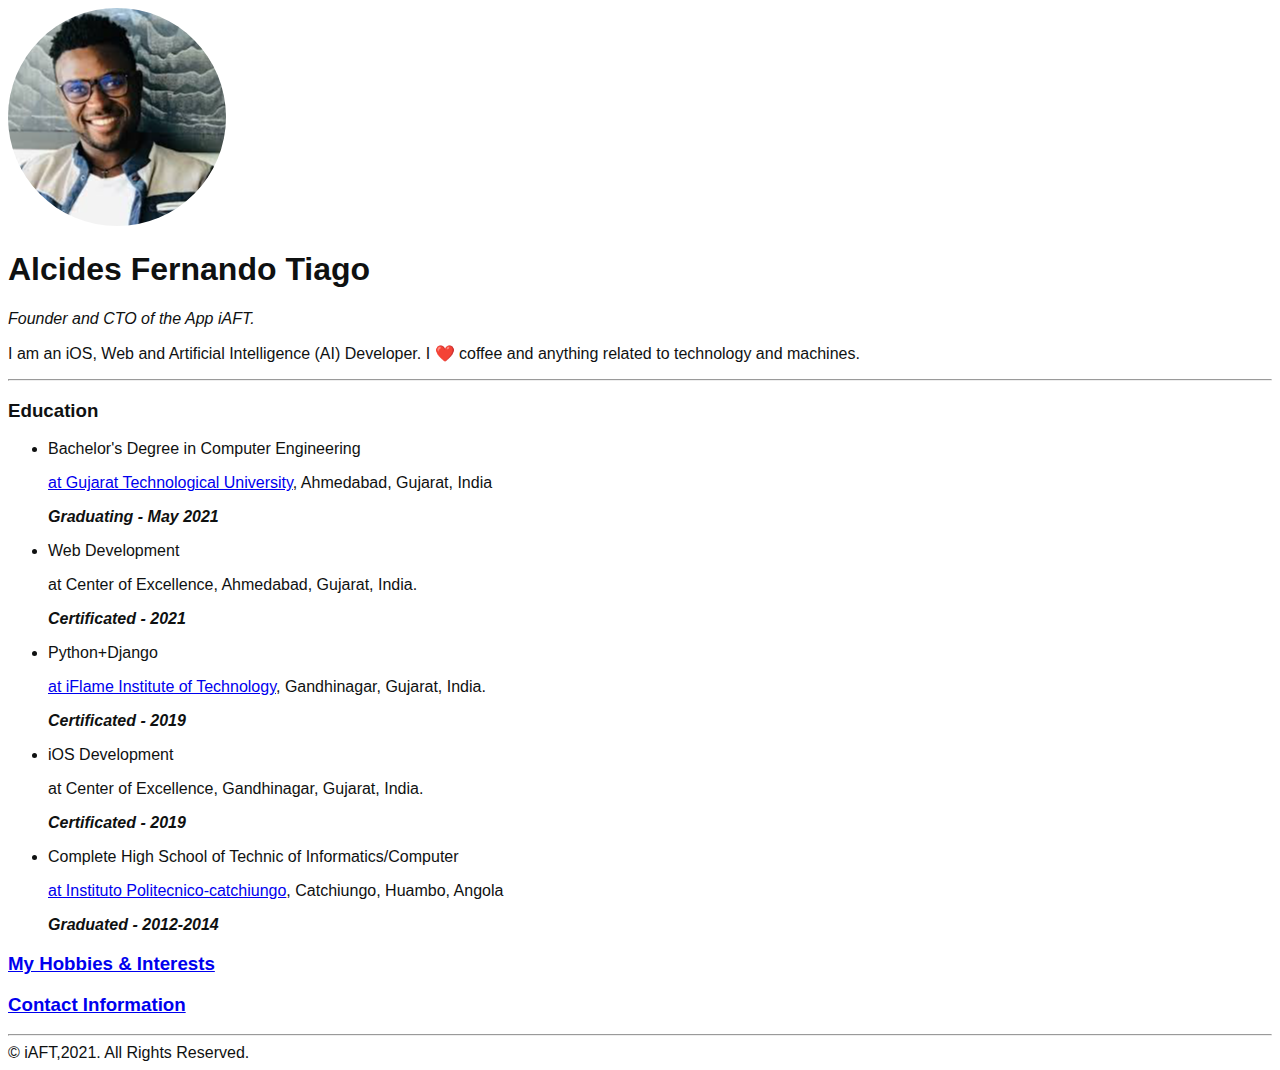
==== HTML - Pesonal Site/index.html @ 7d99f636 "Building Personal Site" ====
<!DOCTYPE html>
<html lang="en">

<head>
    <meta charset="UTF-8" />
    <meta http-equiv="X-UA-Compatible" content="IE=edge" />
    <meta http-equiv="refresh" content="15" />
    <meta name="viewport" content="width=device-width, initial-scale=1.0" />
    <meta name="description" content="Free Web tutorials" />
    <meta name="keywords" content="HTML, CSS, JavaScript" />
    <meta name="author" content="Alcides Fernando Tiago" />
    <link rel="stylesheet" href="style.css">
    <title>Alcides's Personal Site</title>
</head>

<body>
    <img src="images/iaft2.jpg" alt="Alcides Tiago profile picture">
    <h1>Alcides Fernando Tiago</h1>
    <p><em>Founder and CTO of the App iAFT.</em></p>
    <p>I am an iOS, Web and Artificial Intelligence (AI) Developer. I ❤️ coffee and anything related to technology and machines.</p>
    <hr>
    <h3>Education</h3>

    <ul>
        <li>Bachelor's Degree in Computer Engineering
            <a href="https://www.gtu.ac.in/">
                <p>at Gujarat Technological University</a>, Ahmedabad, Gujarat, India</p>
            <p><strong><em>Graduating - May 2021</em></strong></p>
        </li>
        <li>Web Development
            <p>at Center of Excellence, Ahmedabad, Gujarat, India.</p>
            <p><em><strong>Certificated - 2021</strong></em></p>
        </li>
        <li>Python+Django
            <a href="http://www.iflameinstitute.com/">
                <p>at iFlame Institute of Technology</a>, Gandhinagar, Gujarat, India.</p>
            <p><em><strong>Certificated - 2019</strong></em></p>
        </li>
        <li>iOS Development
            <p>at Center of Excellence, Gandhinagar, Gujarat, India.</p>
            <p><em><strong>Certificated - 2019</strong></em></p>
        </li>
        <li>Complete High School of Technic of Informatics/Computer
            <a href="https://www.educartis.co.ao/centros/instituto-medio-politecnico-cachiungo" target="_blank">
                <p>at Instituto Politecnico-catchiungo</a>, Catchiungo, Huambo, Angola</p>
            </a>
            <p><strong><em>Graduated - 2012-2014</em></p></strong>
        </li>
    </ul>
    <a href="hobbies.html">
        <h3>My Hobbies & Interests</h3>
    </a>
    <a href="contact.html">
        <h3>Contact Information</h3>
    </a>


    <hr>

    <footer>
        © iAFT,2021. All Rights Reserved.</footer>
</body>

</html>
---- HTML - Pesonal Site/style.css ----
body {
        color: #0F1111;
    }
    
    body {
        /* font-size: 1.5em; */
        /* line-height: 1.35; */
        font-family: Arial, sans-serif;
    }
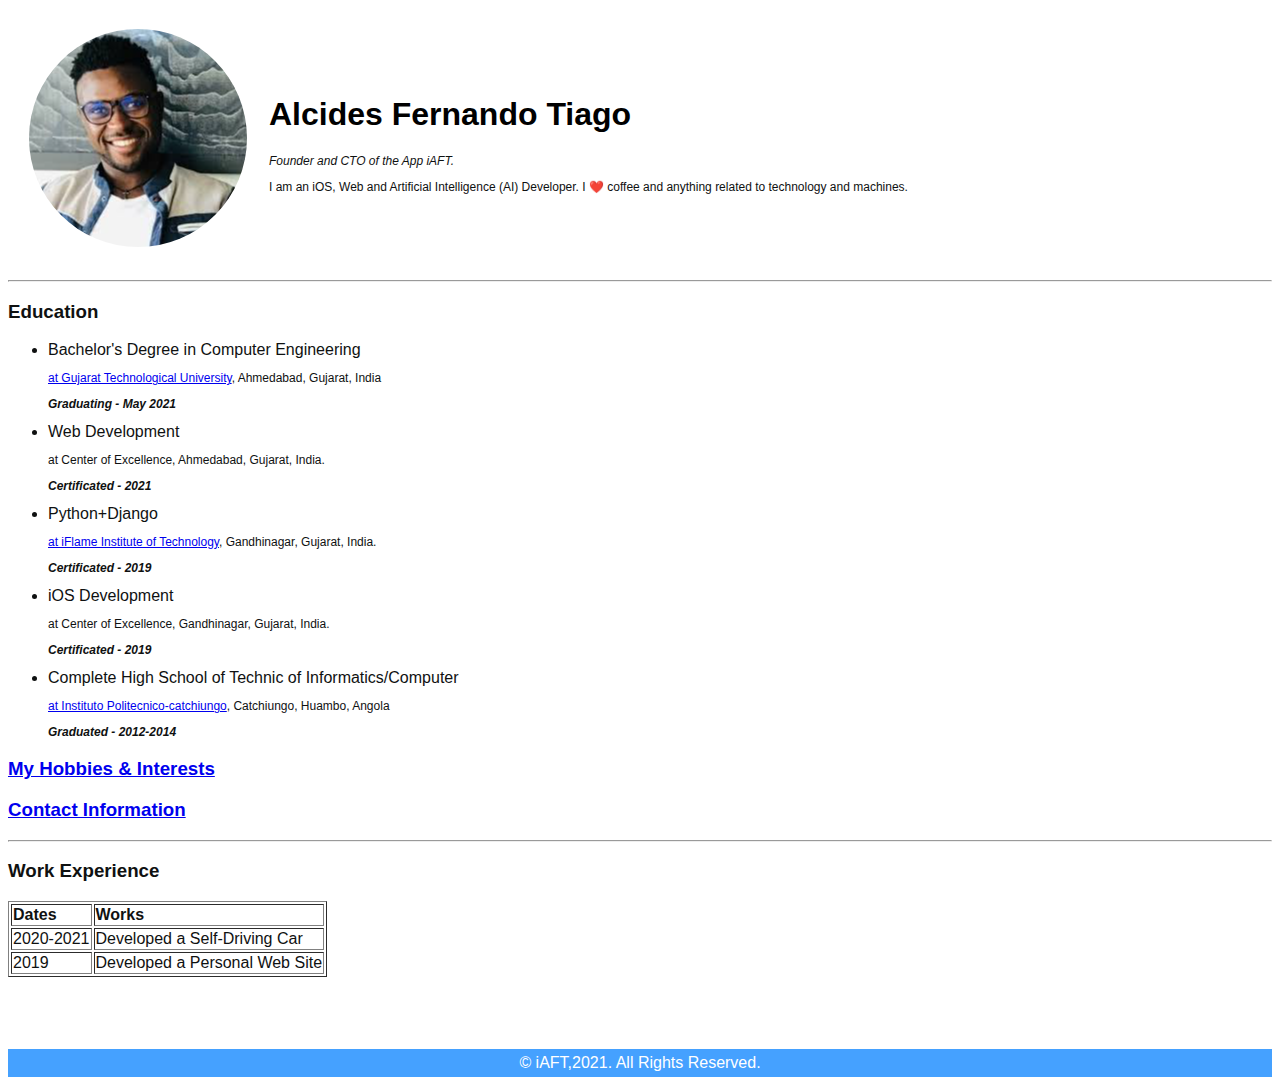
==== commit 78852466: "All" ====
--- a/HTML - Pesonal Site/index.html
+++ b/HTML - Pesonal Site/index.html
@@ -14,10 +14,18 @@
 </head>
 
 <body>
-    <img src="images/iaft2.jpg" alt="Alcides Tiago profile picture">
-    <h1>Alcides Fernando Tiago</h1>
-    <p><em>Founder and CTO of the App iAFT.</em></p>
-    <p>I am an iOS, Web and Artificial Intelligence (AI) Developer. I ❤️ coffee and anything related to technology and machines.</p>
+    <table cellspacing="20">
+        <tr>
+            <td><img src="images/iaft2.jpg" alt="Alcides Tiago profile picture"></td>
+            <td>
+                <h1>Alcides Fernando Tiago</h1>
+                <p><em>Founder and CTO of the App iAFT.</em></p>
+                <p>I am an iOS, Web and Artificial Intelligence (AI) Developer. I ❤️ coffee and anything related to technology and machines.</p>
+            </td>
+        </tr>
+    </table>
+
+
     <hr>
     <h3>Education</h3>
 
@@ -56,7 +64,32 @@
 
 
     <hr>
+    <h3>Work Experience</h3>
+    <table border="1">
+        <thead>
+            <tr>
+                <th>Dates</th>
+                <th>Works</th>
+            </tr>
+        </thead>
+        <tbody>
+            <tr>
+                <td>2020-2021 </td>
+                <td>Developed a Self-Driving Car</td>
+            </tr>
 
+            <tr>
+                <td>2019</td>
+                <td>Developed a Personal Web Site</td>
+            </tr>
+            <tfoot>
+
+            </tfoot>
+
+        </tbody>
+
+    </table>
+    <br><br><br><br>
     <footer>
         © iAFT,2021. All Rights Reserved.</footer>
 </body>
--- a/HTML - Pesonal Site/style.css
+++ b/HTML - Pesonal Site/style.css
@@ -1,11 +1,52 @@
-    body {
-        color: #0F1111;
-    }
-    
-    body {
-        /* font-size: 1.5em; */
-        /* line-height: 1.35; */
-        font-family: Arial, sans-serif;
-    }
-    
-   +body {
+    color: #0F1111;
+}
+
+body {
+    /* font-size: 1.5em; */
+    /* line-height: 1.35; */
+    font-family: Arial, sans-serif;
+}
+
+h1 {
+    color: black;
+}
+
+p {
+    font-family: Verdana, Geneva, Tahoma, sans-serif, arial;
+    font-size: 12px;
+}
+
+footer {
+    display: flex;
+    justify-content: center;
+    padding: 5px;
+    background-color: #45a1ff;
+    color: #fff;
+}
+
+#page-container {
+    position: relative;
+    min-height: 100vh;
+}
+
+#content-wrap {
+    padding-bottom: 2.5rem;
+    /* Footer height */
+}
+
+#footer {
+    position: absolute;
+    bottom: 0;
+    width: 100%;
+    height: 2.5rem;
+    /* Footer height */
+}
+
+tr {
+    text-align: left;
+}
+
+td {
+    text-align: 12;
+}